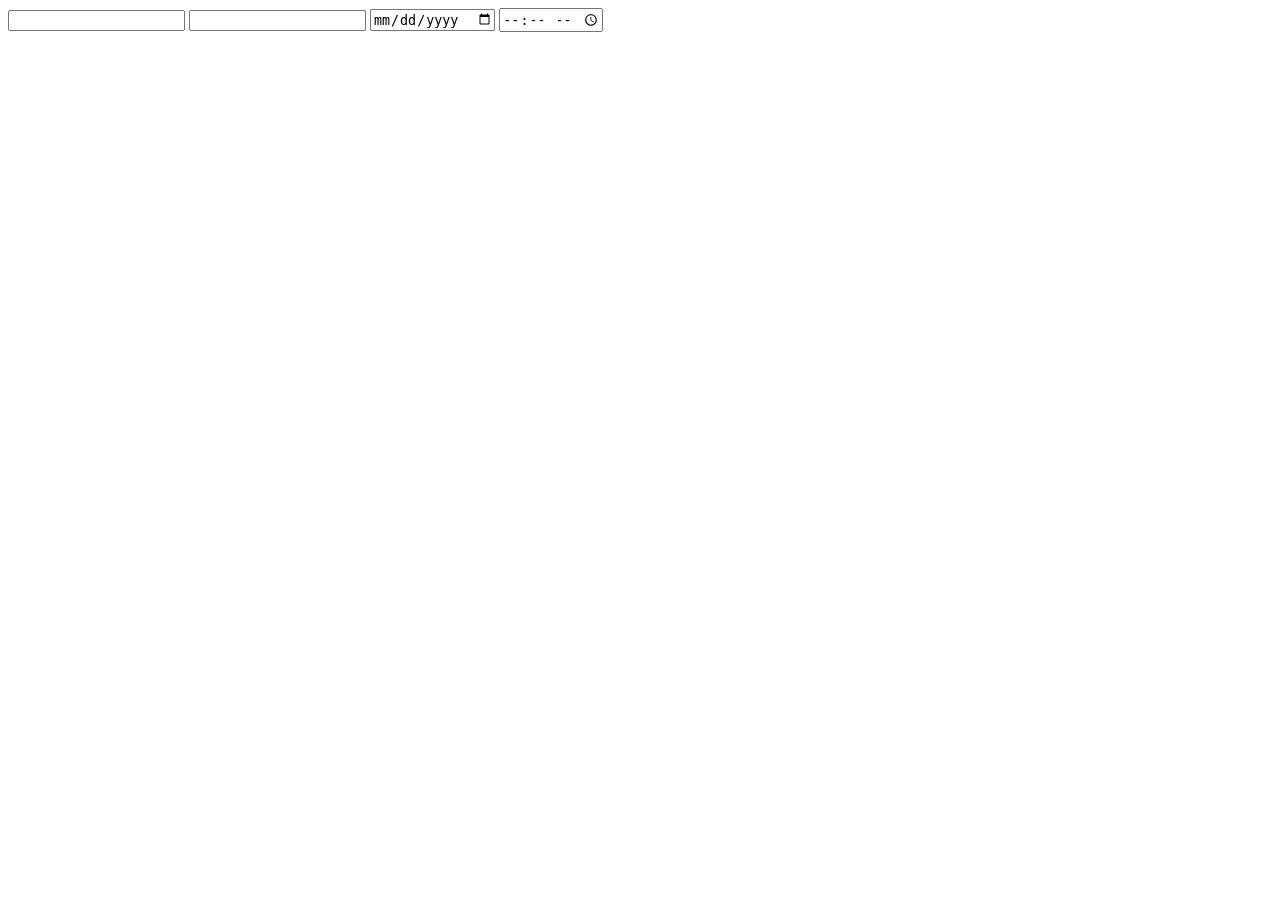
==== form.html @ 2499cf30 "hi" ====
<!DOCTYPE html>
<html lang="en">
<head>
    <meta charset="UTF-8">
    <meta name="viewport" content="width=device-width, initial-scale=1.0">
    <title>Document</title>
</head>
<body>
    <form>

        <input type="text">
        <input type="number">
        <input type="date">
        <input type="time">
    </form>
</body>
</html>
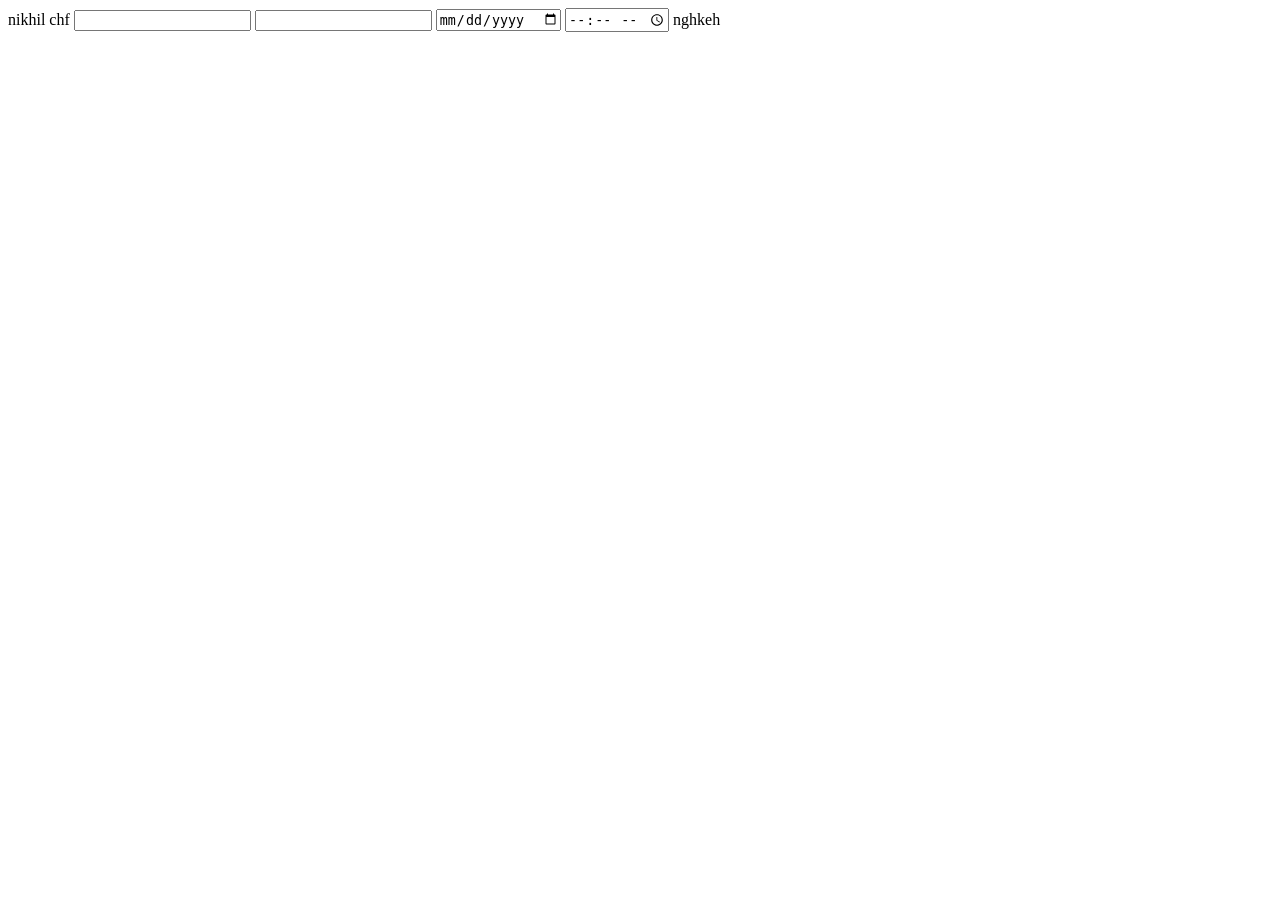
==== commit ce9c8634: "hi" ====
--- a/form.html
+++ b/form.html
@@ -7,11 +7,13 @@
 </head>
 <body>
     <form>
-
+        <h>nikhil</h>
+        chf
         <input type="text">
         <input type="number">
         <input type="date">
         <input type="time">
+        nghkeh
     </form>
 </body>
 </html>
